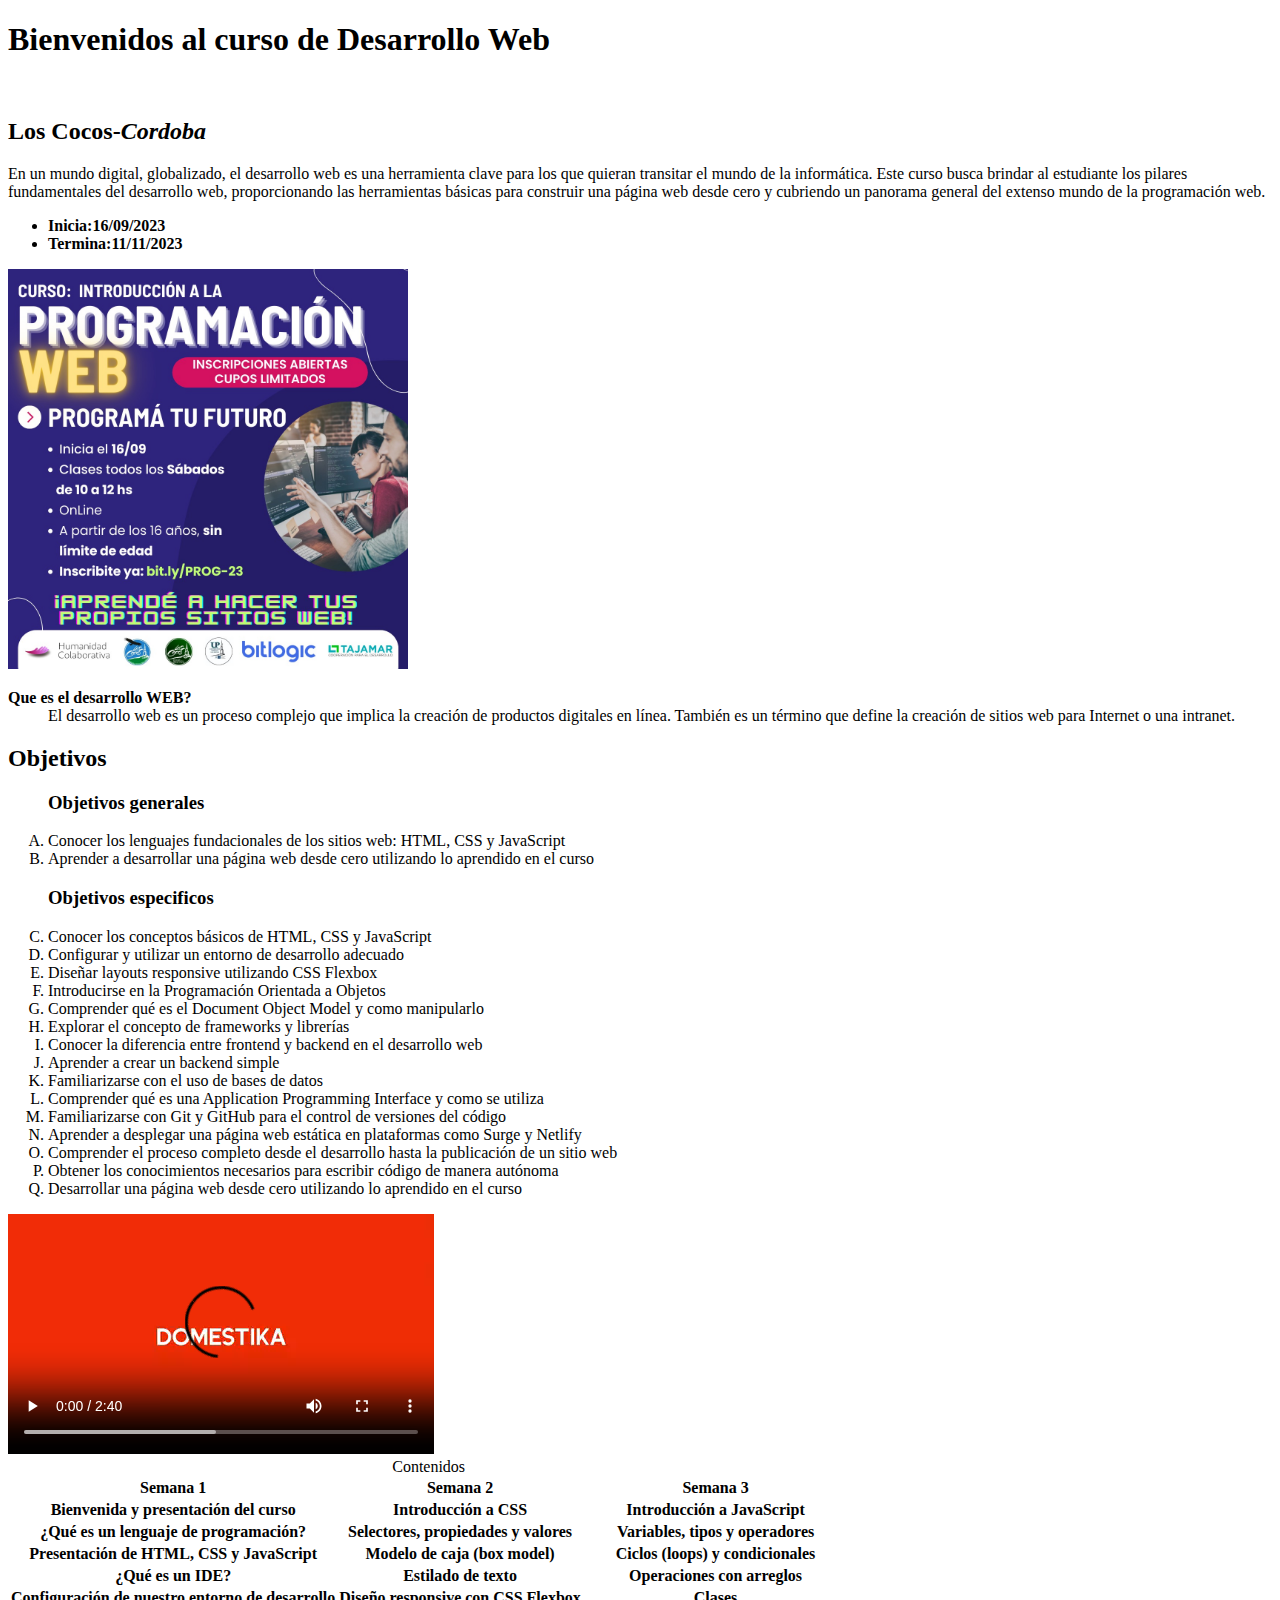
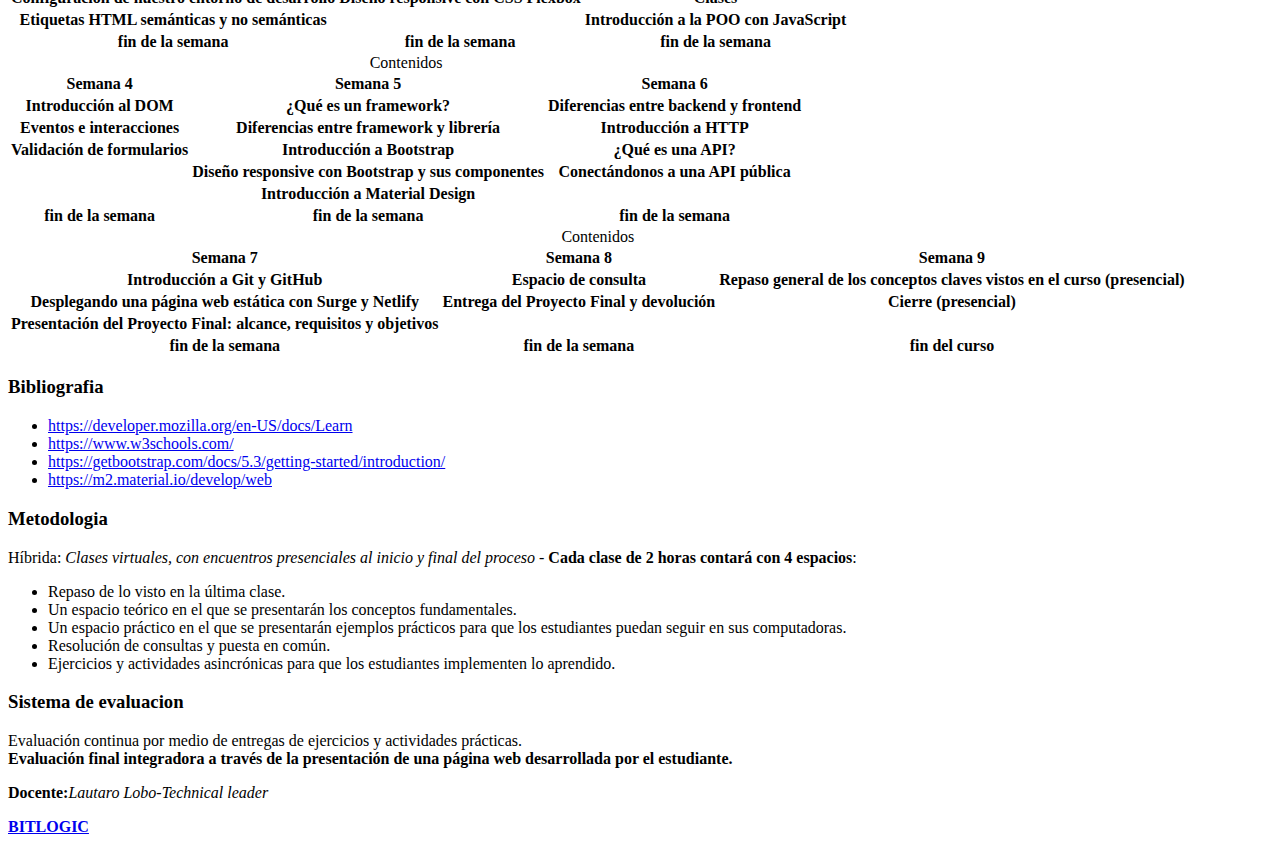
==== index.html @ c3615e84 "primer commit" ====
<!DOCTYPE html>
<html lang="es">
<head>
    <meta charset="UTF-8">
    <meta name="viewport" content="width=device-width, initial-scale=1.0">
    <title>Curso DW Los Cocos</title>
</head>
<body>
    <div>
    <h1>Bienvenidos al curso de Desarrollo Web</> </h1>
    <br>
    <h2><strong>Los Cocos</strong>-<i>Cordoba</i></h2>
    </div>
    <div>
        <p>En un mundo digital, globalizado, el desarrollo web es una herramienta clave para los que quieran transitar el mundo de la informática.
             Este curso busca brindar al estudiante los pilares fundamentales del desarrollo web, proporcionando las herramientas básicas para 
             construir una página web desde cero y cubriendo un panorama general del extenso mundo de la programación web. </p>
    </div>
    <div>
        <ul>
            <li><b>Inicia:16/09/2023</b></li>
            <li><b>Termina:11/11/2023</b></li>
        </ul>
    </div>
    <div>
        <img src="source/desarrollo_web.jpeg" width="400px" alt="Imagen perdida" title="desarrollo web los cocos">
    </div>
    <div>
        <dl><dt><b>Que es el desarrollo WEB?</b></dt> 
            <dd>El desarrollo web es un proceso complejo que implica la creación de productos digitales en línea. También es un término que define 
                la creación de sitios web para Internet o una intranet.</dd>

        </dl>
    </div>
    <div>
        <h2><strong>Objetivos</strong></h2>
        <ol start="1" type="A"><h3><b>Objetivos generales</b></h3><type="A">
        <li>Conocer los lenguajes fundacionales de los sitios web: HTML, CSS y JavaScript</li>
        <li>Aprender a desarrollar una página web desde cero utilizando lo aprendido en el curso</li>
        </ol>

    </div>
    <div>
        <ol start="3" type="A"><h3><b>Objetivos especificos</b></h3><type="A">
            <li>Conocer los conceptos básicos de HTML, CSS y JavaScript</li>
            <li>Configurar y utilizar un entorno de desarrollo adecuado</li>
            <li>Diseñar layouts responsive utilizando CSS Flexbox</li>
            <li>Introducirse en la Programación Orientada a Objetos</li>
            <li>Comprender qué es el Document Object Model y como manipularlo</li>
            <li>Explorar el concepto de frameworks y librerías</li>
            <li>Conocer la diferencia entre frontend y backend en el desarrollo web</li>
            <li>Aprender a crear un backend simple</li>
            <li>Familiarizarse con el uso de bases de datos</li>
            <li>Comprender qué es una Application Programming Interface y como se utiliza</li>
            <li>Familiarizarse con Git y GitHub para el control de versiones del código</li>
            <li>Aprender a desplegar una página web estática en plataformas como Surge y Netlify</li>
            <li>Comprender el proceso completo desde el desarrollo hasta la publicación de un sitio web</li>
            <li>Obtener los conocimientos necesarios para escribir código de manera autónoma</li>
            <li>Desarrollar una página web desde cero utilizando lo aprendido en el curso</li>
            </ol>
    </div>
    <div>
        <video src="source/desarrollo_web.mp4" alt="video de desarrollo web no encontrado" controls></video>
    </div>
    <div>
        <table>
            <caption>Contenidos</caption>
            <thead> <!--contenido de las 3 primeras semanas-->
                <tr>
                    <th>Semana 1</th>
                    <th>Semana 2</th>
                    <th>Semana 3</th>
                </tr>
            </thead>
            <tfoot>
                <th>fin de la semana</th>
                <th>fin de la semana</th>
                <th>fin de la semana</th>
            </tfoot>
            <tbody> <!--cuerpo de la tabla contenido-->
                <tr >
                    <th>Bienvenida y presentación del curso</th>
                    <th>Introducción a CSS</th>
                    <th>Introducción a JavaScript</th>
                </tr>
                <tr>
                    <th>¿Qué es un lenguaje de programación?</th>
                    <th>Selectores, propiedades y valores</th>
                    <th>Variables, tipos y operadores</th>
                </tr>
                <tr>
                    <th>Presentación de HTML, CSS y JavaScript</th>
                    <th>Modelo de caja (box model)</th>
                    <th>Ciclos (loops) y condicionales</th>                    
                </tr>
                <tr>
                    <th>¿Qué es un IDE?</th>
                    <th>Estilado de texto</th>
                    <th>Operaciones con arreglos</th>                    
                </tr>
                <tr>
                    <th>Configuración de nuestro entorno de desarrollo</th>
                    <th> Diseño responsive con CSS Flexbox</th>
                    <th>Clases</th>
                </tr>
                <tr> <!--6 linea-->
                    <th>Etiquetas HTML semánticas y no semánticas</th>
                    <th> </th>
                    <th>Introducción a la POO con JavaScript</th>
                </tr>
            </tbody>            
        </table>
    </div>
    <div>
        <table>
            <caption>Contenidos</caption>
            <thead> <!--contenido de las 3 segundas semanas-->
                <tr>
                    <th>Semana 4</th>
                    <th>Semana 5</th>
                    <th>Semana 6</th>
                </tr>
            </thead>
            <tfoot>
                <th>fin de la semana</th>
                <th>fin de la semana</th>
                <th>fin de la semana</th>
            </tfoot>
            <tbody> <!--cuerpo de la tabla contenido-->
                <tr >
                    <th>Introducción al DOM</th>
                    <th>¿Qué es un framework?</th>
                    <th>Diferencias entre backend y frontend</th>
                </tr>
                <tr>
                    <th>Eventos e interacciones</th>
                    <th>Diferencias entre framework y librería</th>
                    <th> Introducción a HTTP</th>
                </tr>
                <tr>
                    <th>Validación de formularios</th>
                    <th>Introducción a Bootstrap</th>
                    <th>¿Qué es una API?</th>                    
                </tr>
                <tr>
                    <th> </th>
                    <th>Diseño responsive con Bootstrap y sus componentes</th>
                    <th>Conectándonos a una API pública</th>                    
                </tr>
                <tr> <!--5 linea-->
                    <th> </th>
                    <th> Introducción a Material Design</th>
                    <th> </th>
                </tr>
                
            </tbody>            
        </table>
    </div>
    <div>
        <table>
            <caption>Contenidos</caption>
            <thead> <!--contenido de las 3 terceras semanas-->
                <tr>
                    <th>Semana 7</th>
                    <th>Semana 8</th>
                    <th>Semana 9</th>
                </tr>
            </thead>
            <tfoot>
                <th>fin de la semana</th>
                <th>fin de la semana</th>
                <th>fin del curso</th>
            </tfoot>
            <tbody> <!--cuerpo de la tabla contenido-->
                <tr >
                    <th>Introducción a Git y GitHub</th>
                    <th>Espacio de consulta</th>
                    <th>Repaso general de los conceptos claves vistos en el curso (presencial)</th>
                </tr>
                <tr>
                    <th>Desplegando una página web estática con Surge y Netlify</th>
                    <th>Entrega del Proyecto Final y devolución</th>
                    <th> Cierre (presencial)</th>
                </tr>
                <tr>
                    <th>Presentación del Proyecto Final: alcance, requisitos y objetivos</th>
                    <th> </th>
                    <th> </th>   
            </tbody>            
        </table>
    </div>
    <div>
        <h3>Bibliografia</h3>
        <ul>
            <li><a href=https://developer.mozilla.org/en-US/docs/Learn target="_blank"> https://developer.mozilla.org/en-US/docs/Learn</a></li>
            <li><a href=https://www.w3schools.com/ target="_blank">https://www.w3schools.com/</a></li>
            <li><a href=https://getbootstrap.com/docs/5.3/getting-started/introduction/ target="_blank">https://getbootstrap.com/docs/5.3/getting-started/introduction/</a></li>
            <li><a href=https://m2.material.io/develop/web target="_blank"> https://m2.material.io/develop/web </a></li>
        </ul>
    </div>
    <div>
        <h3>Metodologia</h3>
        <p>Híbrida: <i>Clases virtuales, con encuentros presenciales al inicio y final del proceso</i>
            - <b>Cada clase de 2 horas contará con 4 espacios</b>: </p>
            <ul>
                <li>Repaso de lo visto en la última clase.</li>
                <li>Un espacio teórico en el que se presentarán los conceptos fundamentales.</li>
                <li>Un espacio práctico en el que se presentarán ejemplos prácticos para que los estudiantes puedan seguir en sus computadoras.</li>
                <li>Resolución de consultas y puesta en común.</li>
                <li>Ejercicios y actividades asincrónicas para que los estudiantes implementen lo aprendido.</li>
            </ul>

    </div>
    <div>
        <h3>Sistema de evaluacion</h3>
        <li>Evaluación continua por medio de entregas de ejercicios y actividades prácticas.</li>
        <li> <b>Evaluación final integradora a través de la presentación de una página web desarrollada por el estudiante.</b></li>
    </div>
    <div>
        <p><strong>Docente:</strong><i>Lautaro Lobo-Technical leader</i></p><p><a href="https://www.google.com/maps/place/BITLOGIC/data=!4m2!3m1!19sChIJwcdUDzKZMpQREvYA_1Q3PNU"><b>BITLOGIC</b></a></p>
    </div>



    
</body>
</html>
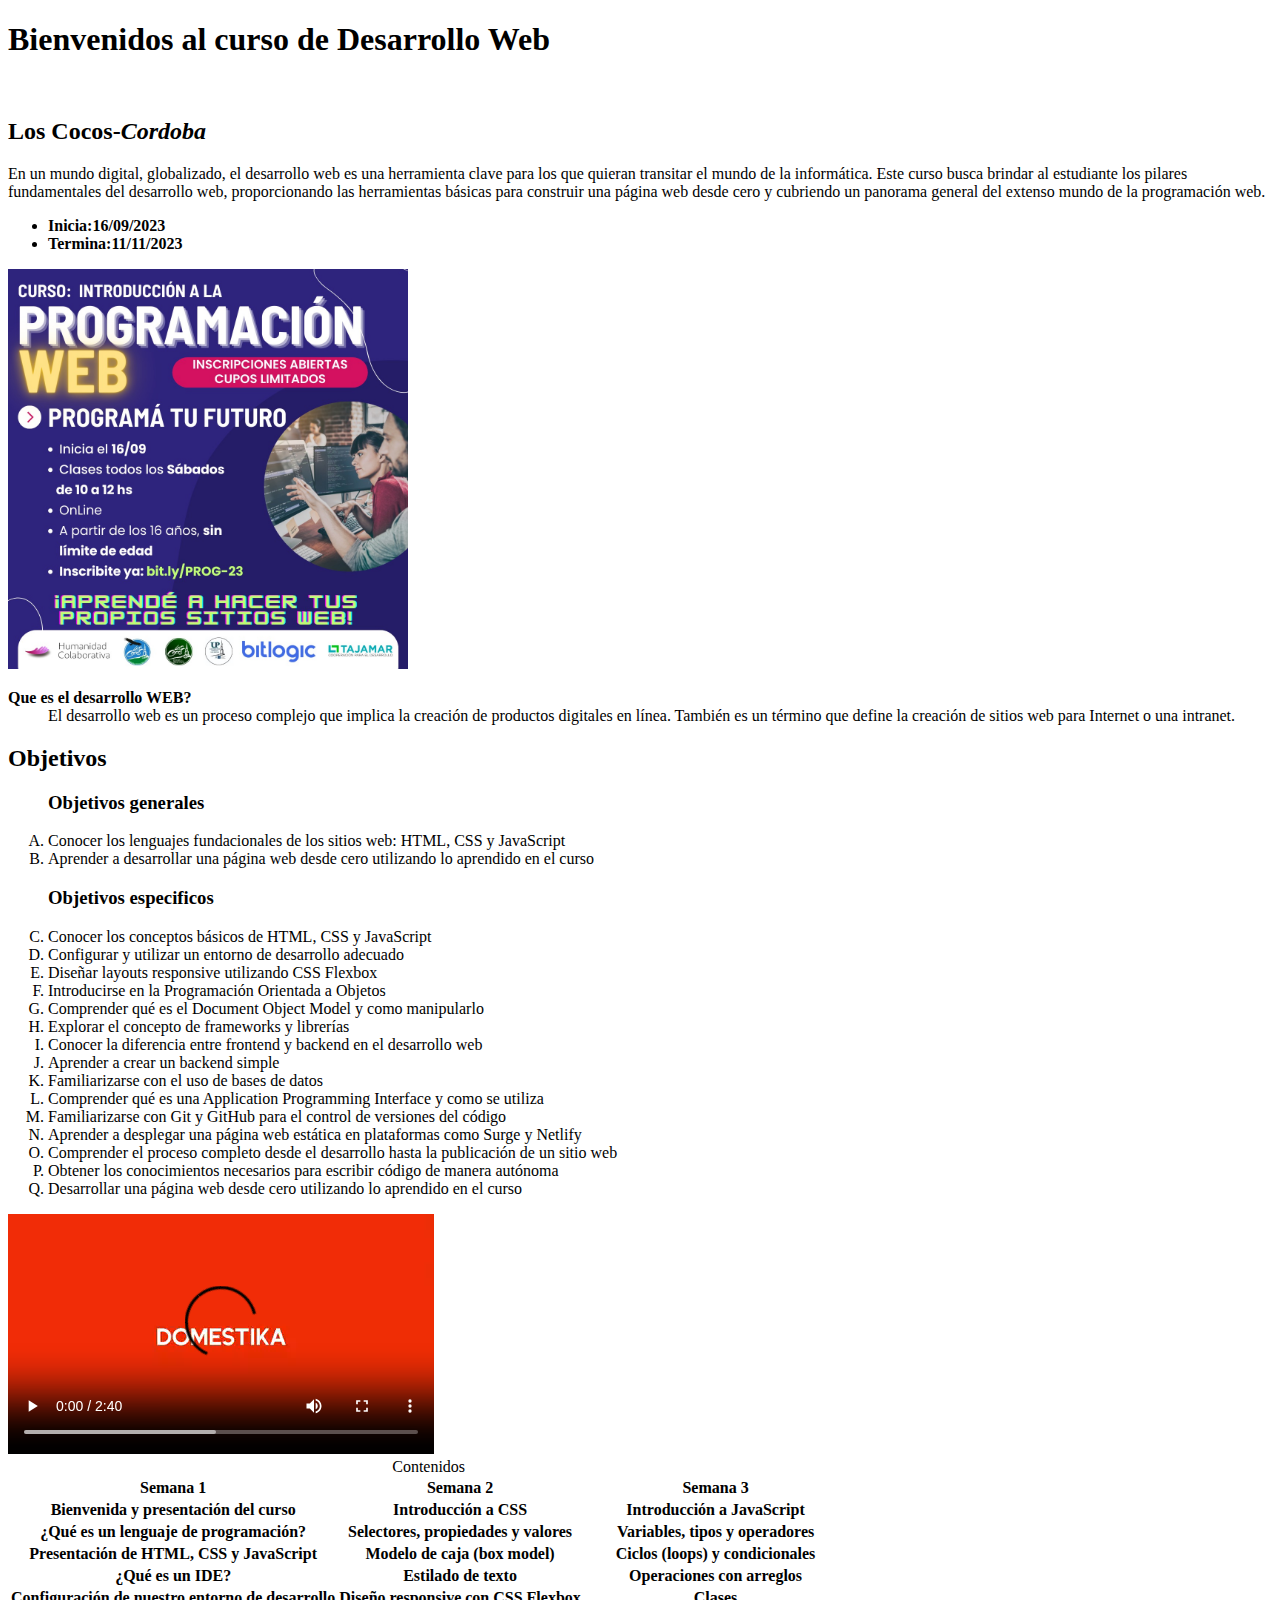
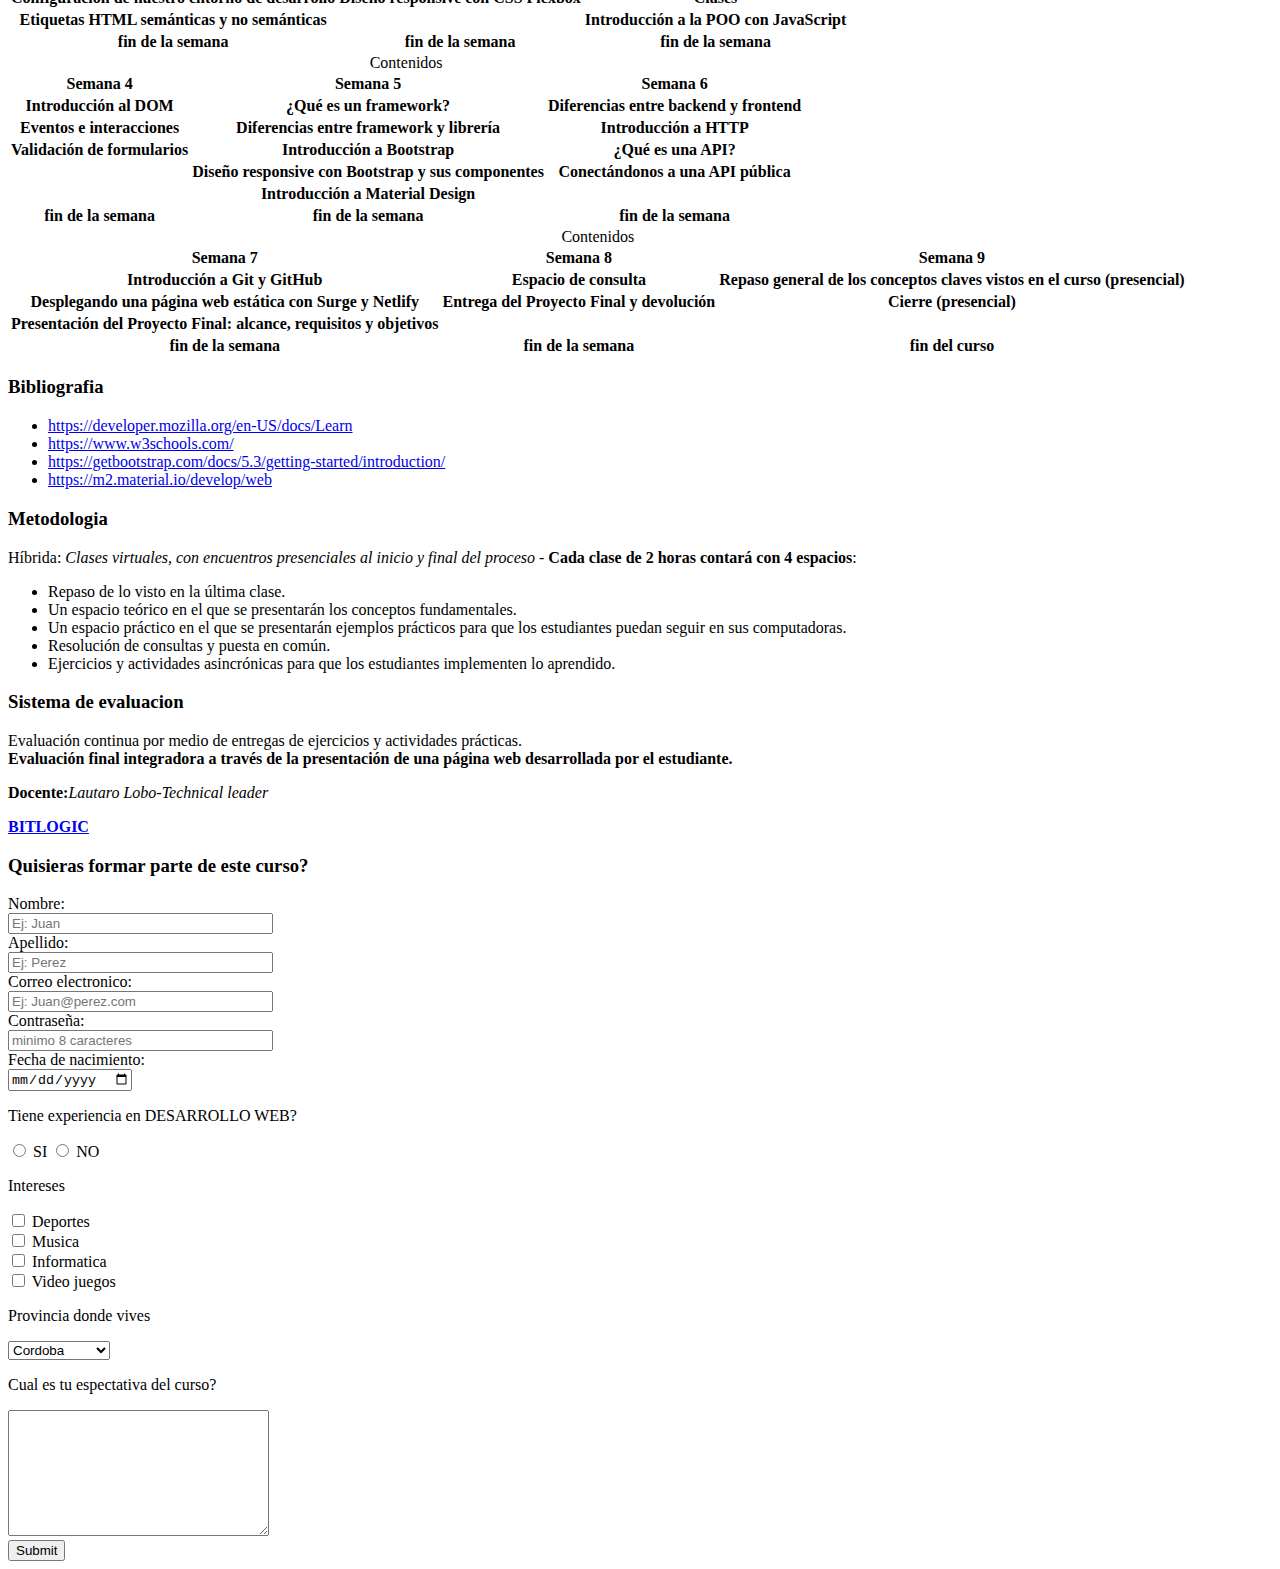
==== commit 2ad1b082: "creacion del form" ====
--- a/index.html
+++ b/index.html
@@ -219,6 +219,49 @@
     <div>
         <p><strong>Docente:</strong><i>Lautaro Lobo-Technical leader</i></p><p><a href="https://www.google.com/maps/place/BITLOGIC/data=!4m2!3m1!19sChIJwcdUDzKZMpQREvYA_1Q3PNU"><b>BITLOGIC</b></a></p>
     </div>
+    <div>
+        <h3><strong>Quisieras formar parte de este curso?</strong></h3>
+        <form method="post" action="#"><!--la informacion se enviaria a esta pagina encargada de recepcionarr la info recogida del formulario, aun desconozco-->
+            <label for="nombre">Nombre:</label><br>
+            <input type="text" name="Nombre" id="nombre" size="30px" placeholder="Ej: Juan"><br>
+            <label for="apellido">Apellido:</label><br>
+            <input type="text" name="Apellido" id="apellido" size="30px" placeholder="Ej: Perez"><br>
+            <label for="email">Correo electronico:</label><br>
+            <input type="email" name="E-mail" id="email" size="30px" placeholder="Ej: Juan@perez.com"><br>
+            <label for="contraseña">Contraseña:</label><br>
+            <input type="password" name="Contraseña" id="contraseña" size="30px" placeholder="minimo 8 caracteres"
+            minlength="8"><br>
+            <label for="fecha_nacimiento">Fecha de nacimiento:</label><br>
+            <input type="date" name="fecha_nacimiento" id="fecha_nacimiento"><br>
+            <p>Tiene experiencia en DESARROLLO WEB?</p>
+            <input type="radio" id="si" name="experiencia">
+            <label for="radio">SI</label>
+            <input type="radio" id="no" name="experiencia">
+            <label for="radio">NO</label>
+            <p>Intereses</p> <!--caja de seleccion-->
+            <input type="checkbox" id="deporte" name="intereses">
+            <label for="deporte">Deportes</label><br>
+            <input type="checkbox" id="musica" name="intereses">
+            <label for="musica">Musica</label><br>
+            <input type="checkbox" id="informatica" name="intereses">
+            <label for="informatica">Informatica</label><br>
+            <input type="checkbox" id="videojuegos" name="intereses">
+            <label for="videojuegos">Video juegos</label><br>
+            
+            <p>Provincia donde vives</p>
+            <select id="provincia">
+                <option value="cordoba">Cordoba</option>
+                <option value="La Rioja">La rioja</option>
+                <option value="Entre Rios">Entre rios</option>
+                <option value="Buenos Aires">Buenos Aires</option>
+            </select>
+            <p>Cual es tu espectativa del curso?</p>
+            <label for="areadetexto"></label>
+            <textarea name="area de texto" id="areadetexto" cols="30" rows="8"></textarea><br>
+            <input type="submit" placeholder="Cuentanos tus espectativas del curso">
+
+            </form>
+    </div>
 
 
 
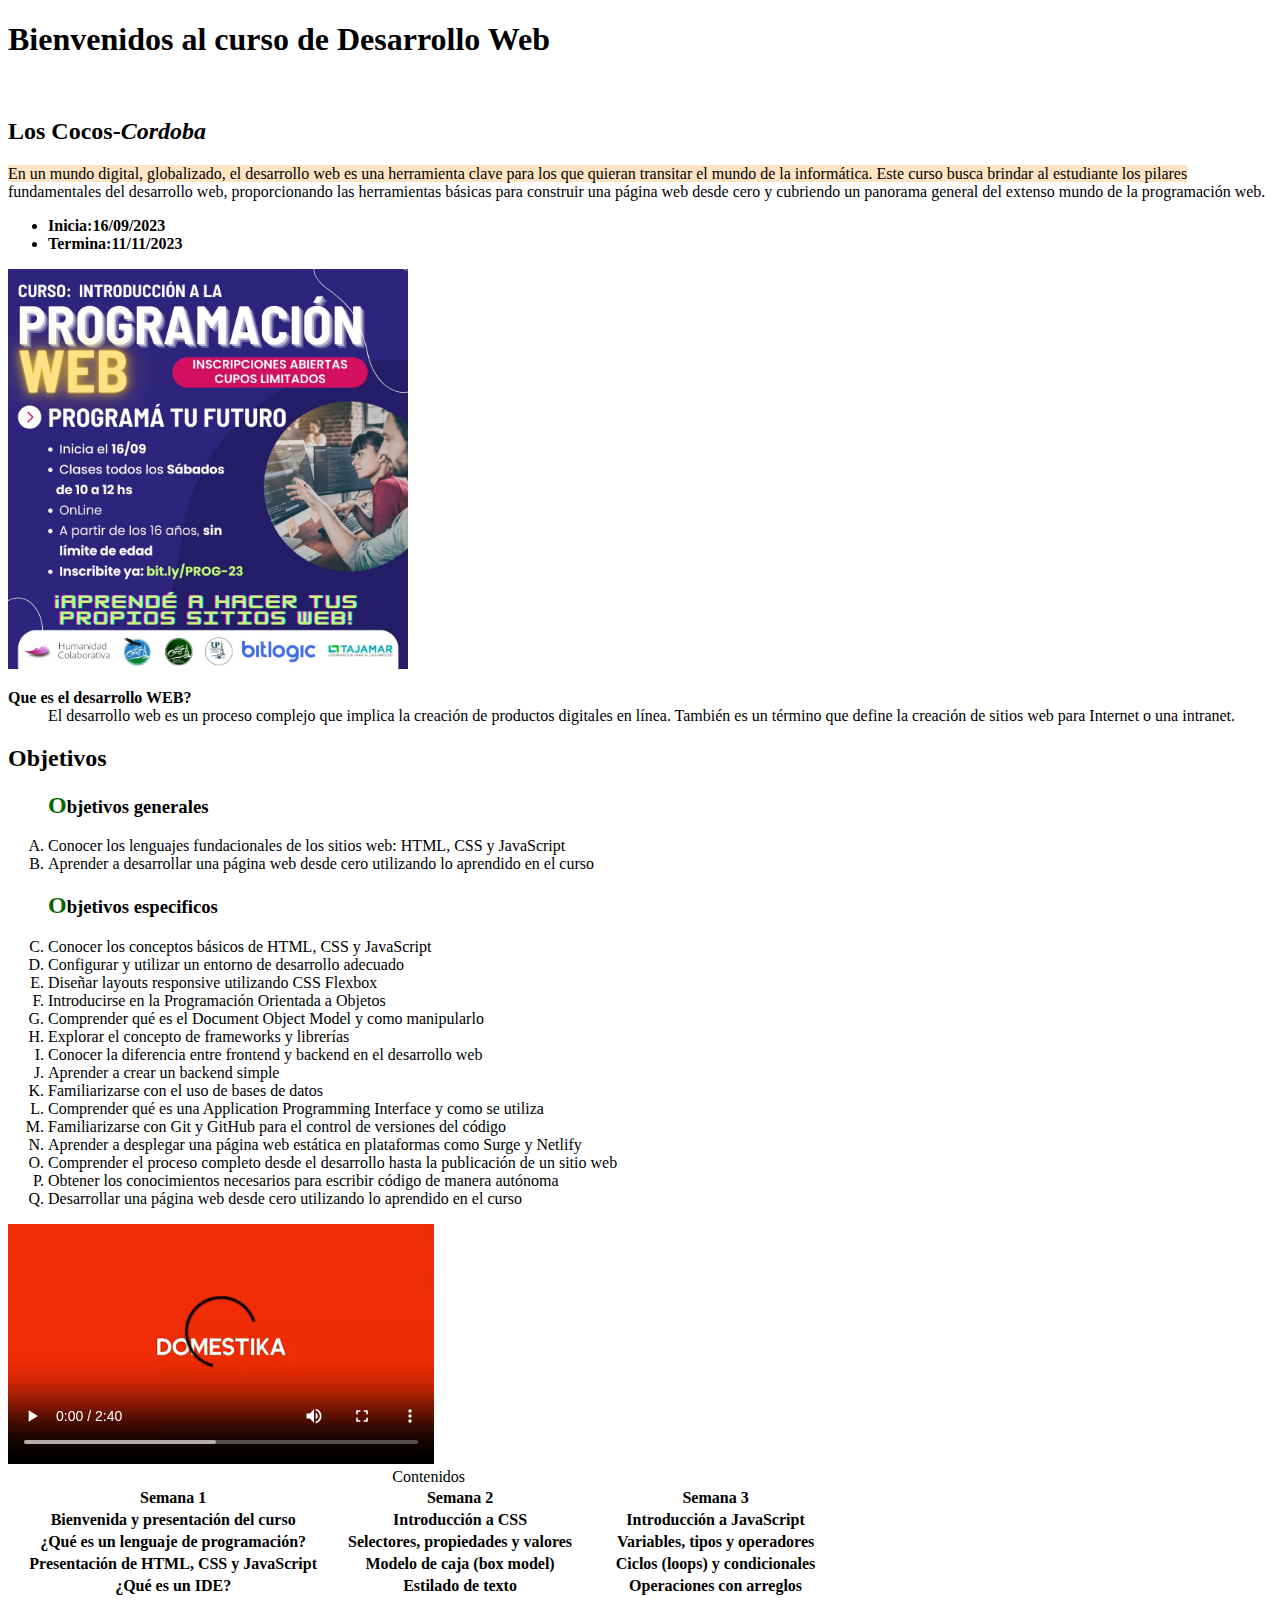
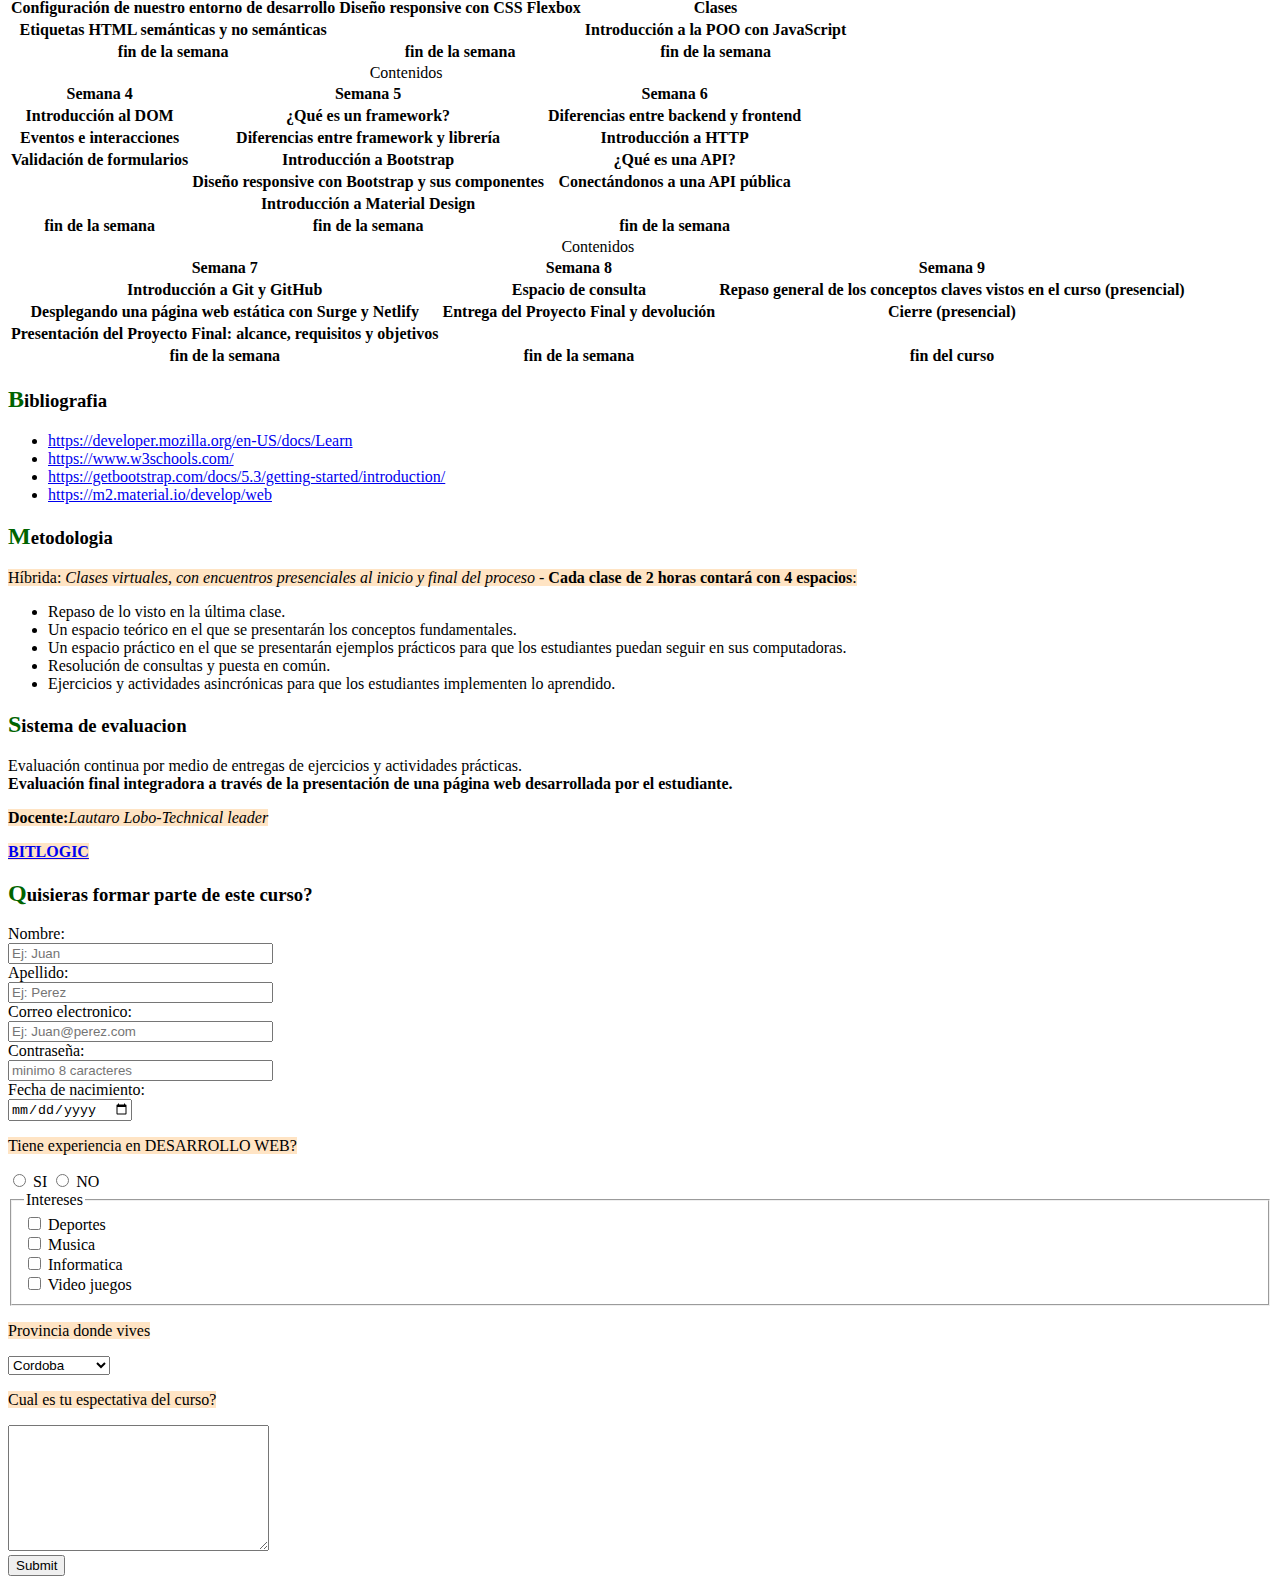
==== commit 2a22fc52: "viendo lo de css" ====
--- a/index.html
+++ b/index.html
@@ -4,6 +4,7 @@
     <meta charset="UTF-8">
     <meta name="viewport" content="width=device-width, initial-scale=1.0">
     <title>Curso DW Los Cocos</title>
+    <link rel="stylesheet" href="styles.css">
 </head>
 <body>
     <div>
@@ -238,7 +239,9 @@
             <label for="radio">SI</label>
             <input type="radio" id="no" name="experiencia">
             <label for="radio">NO</label>
-            <p>Intereses</p> <!--caja de seleccion-->
+            <fieldset >
+                <legend>Intereses</legend>
+            <!--caja de seleccion dentro de un fieldset-->
             <input type="checkbox" id="deporte" name="intereses">
             <label for="deporte">Deportes</label><br>
             <input type="checkbox" id="musica" name="intereses">
@@ -247,6 +250,7 @@
             <label for="informatica">Informatica</label><br>
             <input type="checkbox" id="videojuegos" name="intereses">
             <label for="videojuegos">Video juegos</label><br>
+            </fieldset>
             
             <p>Provincia donde vives</p>
             <select id="provincia">
--- a/styles.css
+++ b/styles.css
@@ -0,0 +1,45 @@
+/* selector universal
+ej:
+*{ color: blue;
+    
+}
+
+/*selector secundario, por ejemplotomar una etiqueta especifica y aplicarle un criteri
+o aplicar el criterio a una etiqueta que este dentro de otra etiqueta como en este caso
+
+p>b{
+    color: brown;
+}
+*/
+/*selector desendiente
+div p {
+    color: chartreuse;
+}
+*/
+/* selector adyacente o hermano
+afecta a las etiquetas que estan a posterior de la primer etiqueta
+div ~ p{
+    color: chocolate;
+}
+*/
+/*speudo clases
+a {
+    color: chartreuse;
+}
+a:active{
+    color: aqua;
+    font-size: larger;
+}
+a:hover{
+    color: blueviolet;
+}
+*/
+/*spseudo elementos*/
+p:first-line{
+    background-color: bisque;
+
+}
+h3:first-letter{
+    color: darkgreen;
+    font-size: x-large;    
+}